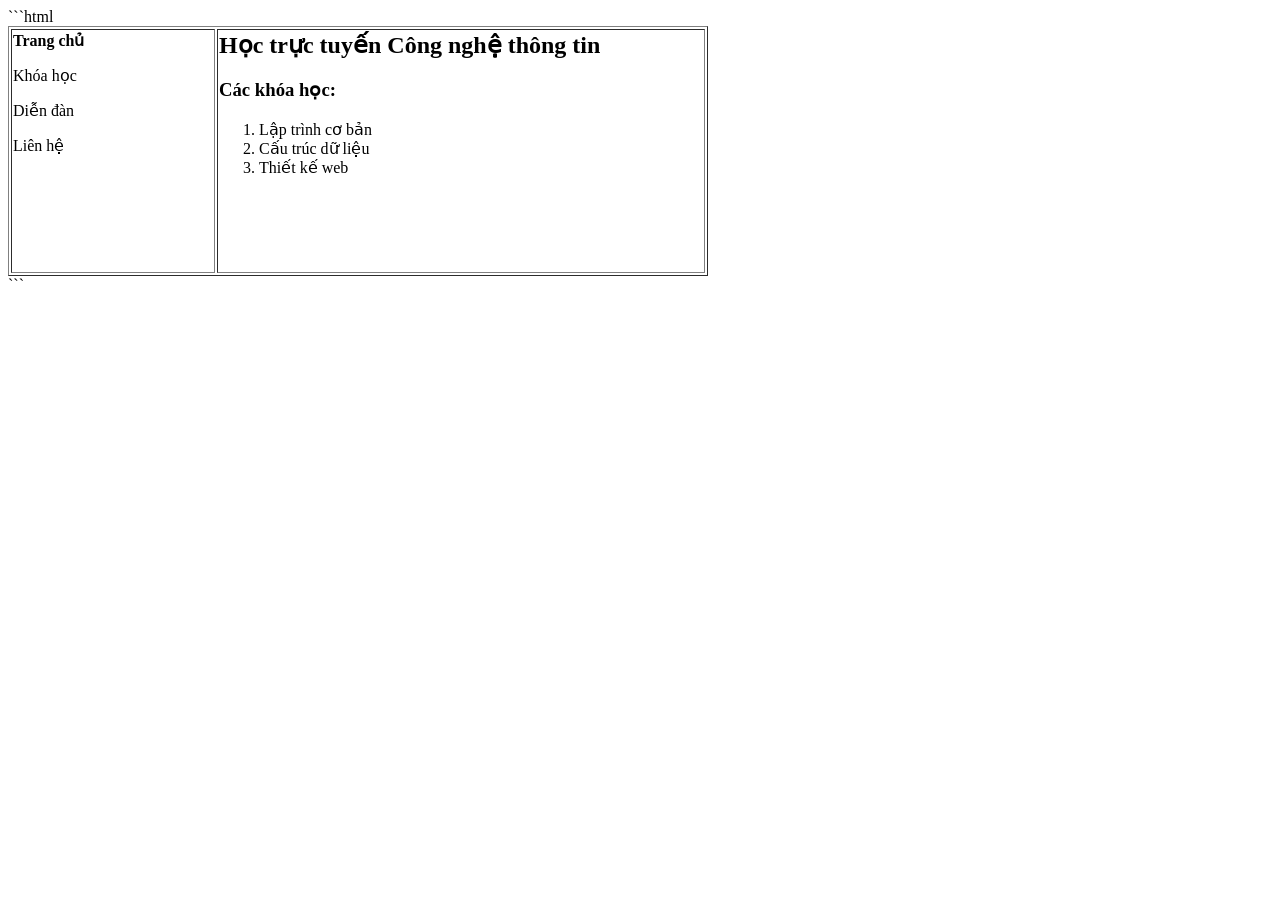
==== index.html @ 01959068 "Update index.html" ====
```html
<!DOCTYPE html>
<html>
<head>
    <meta charset="UTF-8">
    <title>Học trực tuyến CNTT</title>
</head>
<body>

<table border="1" width="700" height="250">
    <tr>
        <td width="200" valign="top">
            <p><b>Trang chủ</b></p>
            <p>Khóa học</p>
            <p>Diễn đàn</p>
            <p>Liên hệ</p>
        </td>

        <td valign="top">
            <h2>Học trực tuyến Công nghệ thông tin</h2>

            <h3>Các khóa học:</h3>

            <ol>
                <li>Lập trình cơ bản</li>
                <li>Cấu trúc dữ liệu</li>
                <li>Thiết kế web</li>
            </ol>
        </td>
    </tr>
</table>

</body>
</html>
```
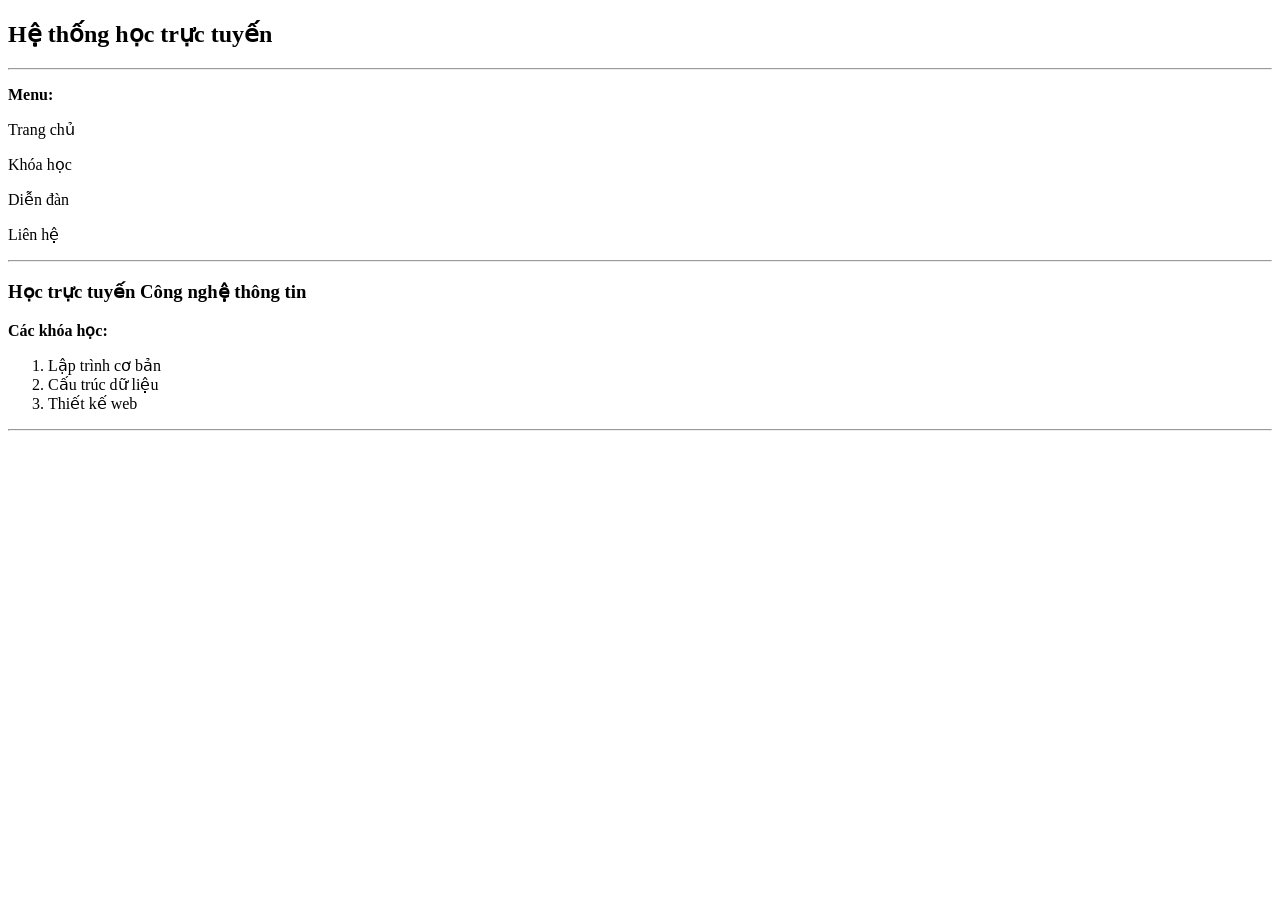
==== commit 739ec163: "Update index.html" ====
--- a/index.html
+++ b/index.html
@@ -1,35 +1,46 @@
-```html
 <!DOCTYPE html>
 <html>
 <head>
     <meta charset="UTF-8">
     <title>Học trực tuyến CNTT</title>
 </head>
+
 <body>
 
-<table border="1" width="700" height="250">
-    <tr>
-        <td width="200" valign="top">
-            <p><b>Trang chủ</b></p>
-            <p>Khóa học</p>
-            <p>Diễn đàn</p>
-            <p>Liên hệ</p>
-        </td>
+<!-- HEADER -->
+<div>
+    <h2>Hệ thống học trực tuyến</h2>
+</div>
 
-        <td valign="top">
-            <h2>Học trực tuyến Công nghệ thông tin</h2>
+<hr>
 
-            <h3>Các khóa học:</h3>
+<!-- MENU -->
+<div>
+    <p><b>Menu:</b></p>
+    <p>Trang chủ</p>
+    <p>Khóa học</p>
+    <p>Diễn đàn</p>
+    <p>Liên hệ</p>
+</div>
 
-            <ol>
-                <li>Lập trình cơ bản</li>
-                <li>Cấu trúc dữ liệu</li>
-                <li>Thiết kế web</li>
-            </ol>
-        </td>
-    </tr>
-</table>
+<hr>
+
+<!-- NỘI DUNG -->
+<div>
+    <h3>Học trực tuyến Công nghệ thông tin</h3>
+
+    <p><b>Các khóa học:</b></p>
+
+    <ol>
+        <li>Lập trình cơ bản</li>
+        <li>Cấu trúc dữ liệu</li>
+        <li>Thiết kế web</li>
+    </ol>
+</div>
+
+<hr>
+
+
 
 </body>
-</html>
-```
+</html>
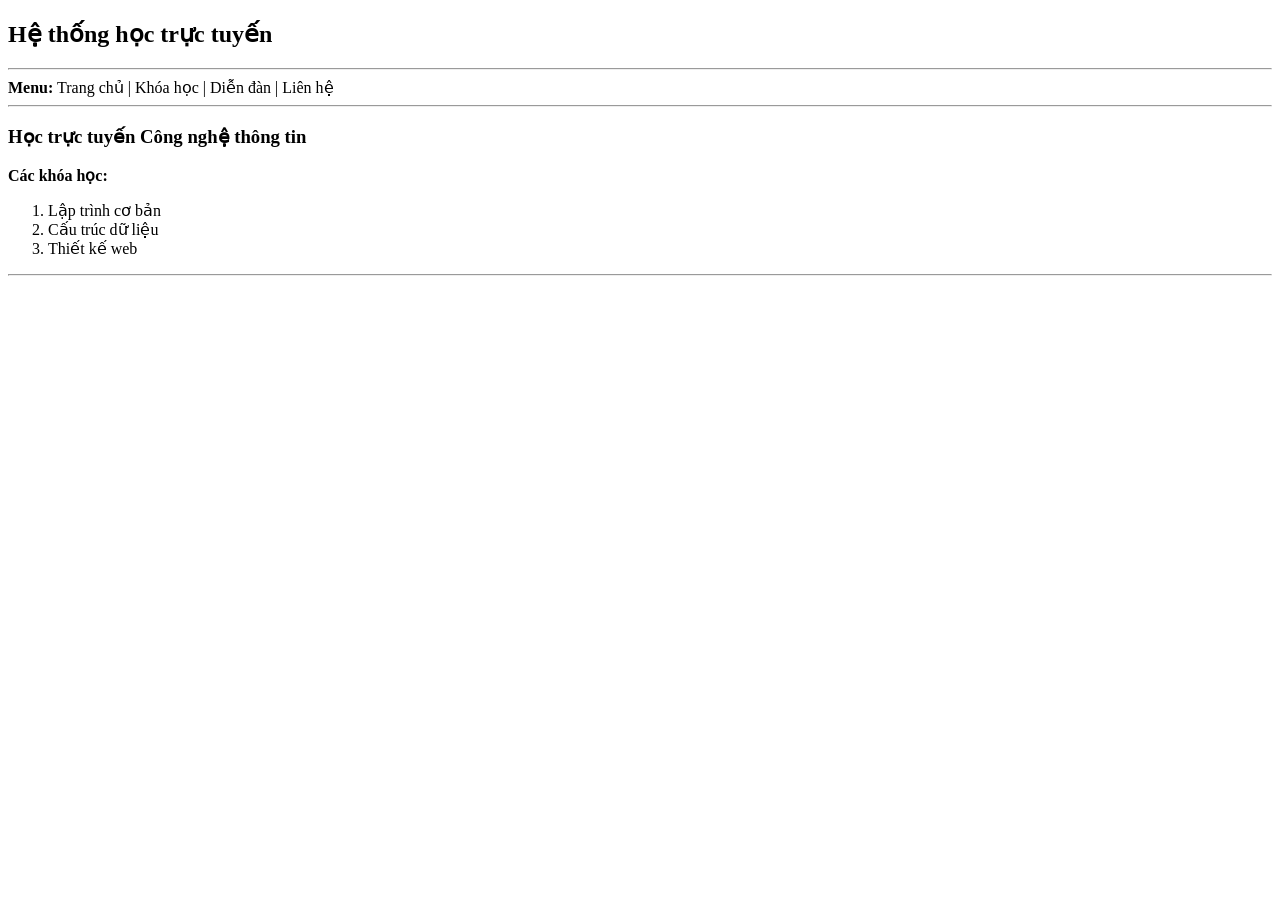
==== commit fbfde8f1: "Update index.html" ====
--- a/index.html
+++ b/index.html
@@ -7,25 +7,23 @@
 
 <body>
 
-<!-- HEADER -->
+
 <div>
     <h2>Hệ thống học trực tuyến</h2>
 </div>
 
 <hr>
 
-<!-- MENU -->
 <div>
-    <p><b>Menu:</b></p>
-    <p>Trang chủ</p>
-    <p>Khóa học</p>
-    <p>Diễn đàn</p>
-    <p>Liên hệ</p>
+    <b>Menu:</b>
+    <a>Trang chủ</a> |
+    <a>Khóa học</a> |
+    <a>Diễn đàn</a> |
+    <a>Liên hệ</a>
 </div>
 
 <hr>
 
-<!-- NỘI DUNG -->
 <div>
     <h3>Học trực tuyến Công nghệ thông tin</h3>
 
@@ -41,6 +39,5 @@
 <hr>
 
 
-
 </body>
 </html>
